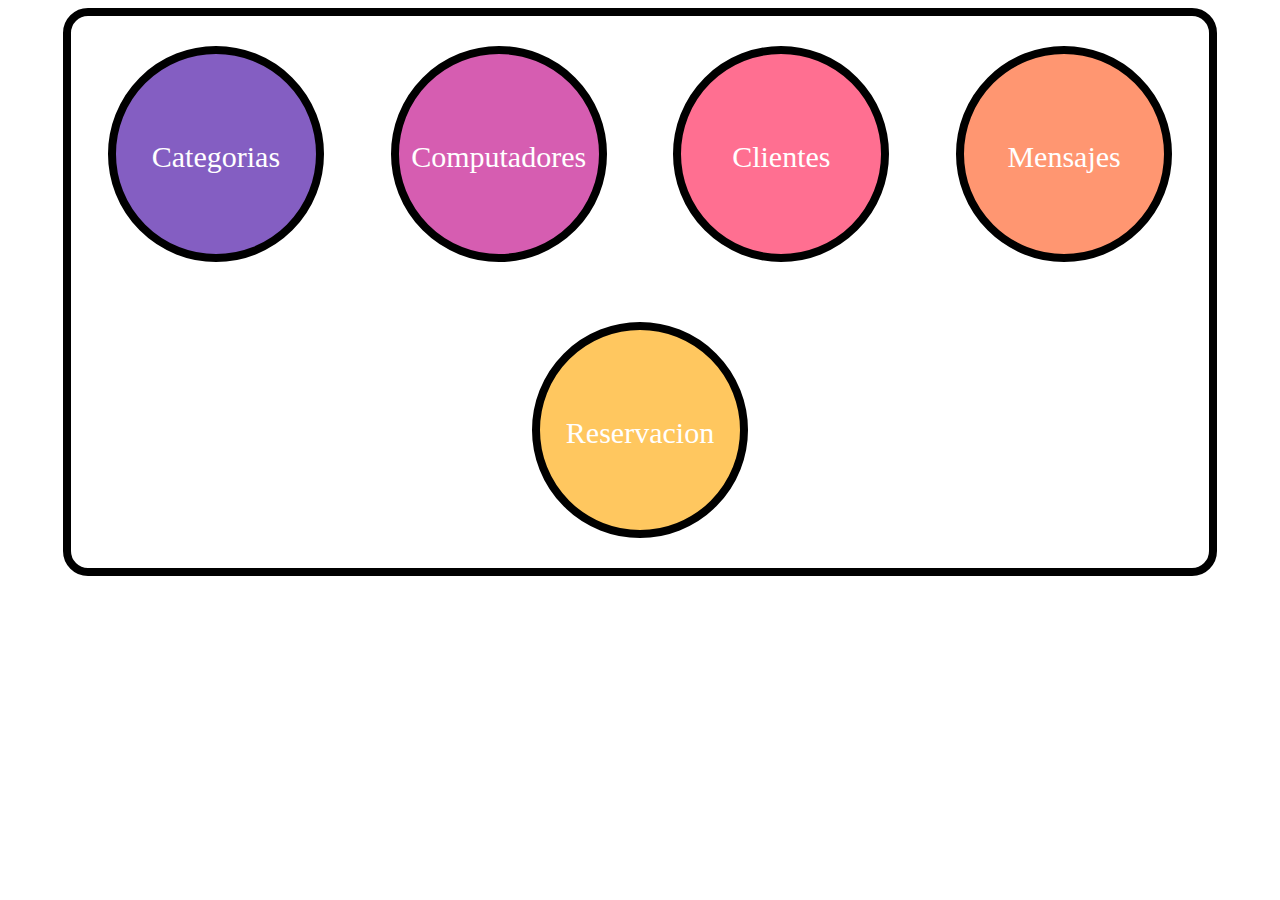
==== src/main/resources/static/index.html @ 816435ed "font end de la aplicacion" ====
<!DOCTYPE html>
<html lang="en">
<head>
    <meta charset="UTF-8">
    <meta http-equiv="X-UA-Compatible" content="IE=edge">
    <meta name="viewport" content="width=device-width, initial-scale=1.0">
    <title>Document</title>
    <link rel="stylesheet" href="css/style.css">
</head>
<body>
    <div class="contenedor">
        <a href="">
        <div class="sesiones se1">
            <p>Categorias</p>
        </div></a>
        <a href="computadores.html">
        <div class="sesiones se2">
            <p>Computadores</p>
        </div></a>
        <a href="clientes.html">
        <div class="sesiones se3">
            <p>Clientes</p>
        </div></a>
        <a href="">
        <div class="sesiones se4">
            <p>Mensajes</p>
        </div></a>
        <a href="">
        <div class="sesiones se5">
            <p>Reservacion</p>
        </div></a>
        
    </div>
</body>
</html>
---- src/main/resources/static/css/style.css ----
.contenedor{
    display: flex;
    flex-direction: row;
    flex-wrap: wrap;
    width: 90%;
    height: 10%;
    border: black solid 8px;
    border-radius: 25px;
    justify-content: space-evenly;
    
    margin: auto;

}
.sesiones{
    text-align: center;
    font-size: 30px;
    border-radius: 100%;
    border: black solid 8px;
    width: 200px;
    height: 200px;
    background-color: yellow;
    margin: 30px;
    
}
.sesiones>p{
    padding-top: 28%;
    color: white;
}
.se1{
   background-color: #845ec2;
}
.se2{
    background-color: #d65db1;
}
.se3{
    background-color: #ff6f91;
}
.se4{
    background-color: #ff9671;
}
.se5{
    background-color: #ffc75f;
}
a{
    text-decoration: none;
}
body{
    box-sizing: border-box;
}
table {
    table-layout: fixed;
    width: 100%;
    align-items: center;
    text-align: center;
  }
table, td,th,tr{
    border-collapse: collapse;
    border: 1px solid black;
}

button{
    border: 1px solid white;
    padding: 5px 30px;
    border-radius: 5px;
    font-size:15px;
    font-weight: bold;
    margin: 0;
    
}
#registrar{
    background-color: #198765;
    color: white;
}
#registrar:hover{
    background-color: #1c5a46;
    color: white;
}
input,select,label{
    margin-right: 10px;
    margin-bottom: 30px;
    font-size:14px;
}
select{
    width: 150px;
}
#recargar{
    padding: 5px 7px;
    background-color: #5d9b9b;
    color: white;
    margin-bottom: 15px;
}
#recargar:hover{
    background-color: #4a7c7c;    
}
#editar,#actualizar{
    margin-left : 5px;
color: white;
background-color: #FBBA00;
}
#actualizar:hover,#editar:hover{
    background-color: #F59D0E;
}
#eliminar{
    margin-left : 5px;
color: white;
background-color: #ff6961;
}
#eliminar:hover{
    background-color: #C23B22;
}
ul {
    list-style-type: none;
    margin: 0;
    padding: 0;
    overflow: hidden;
    background-color: #333;
  }
  
  li {
    float: left;
    
  }
  
  li:last-child {
    border-right: none;
  }
  
  li a {
    display: block;
    color: white;
    text-align: center;
    padding: 14px 16px;
    text-decoration: none;
  }
  
  li a:hover:not(.active) {
    background-color: #111;
  }
  
  .active {
    background-color: #04AA6D;
  }
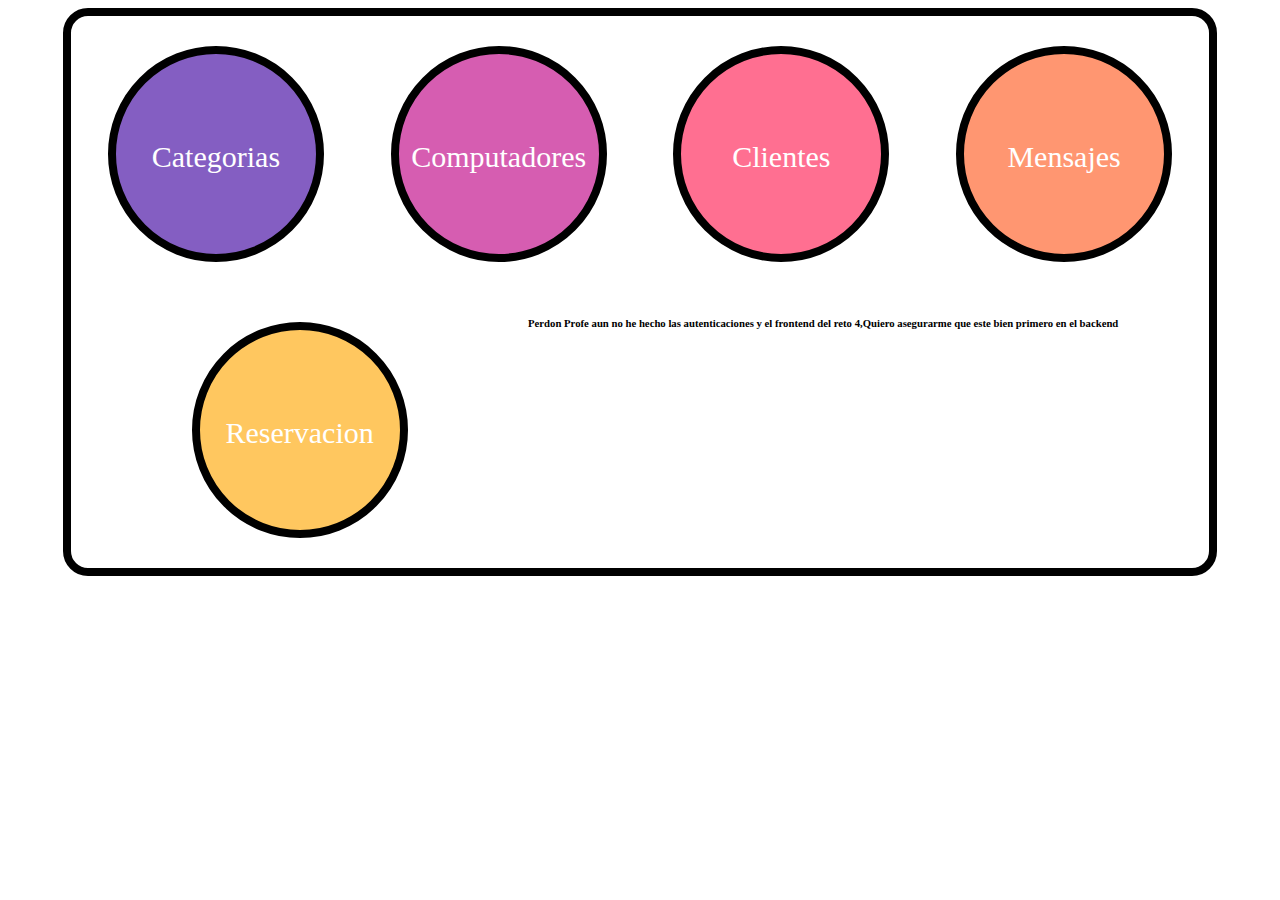
==== commit 22cdb292: "Backend Reto 5" ====
--- a/src/main/resources/static/index.html
+++ b/src/main/resources/static/index.html
@@ -9,7 +9,7 @@
 </head>
 <body>
     <div class="contenedor">
-        <a href="">
+        <a href="categorias.html">
         <div class="sesiones se1">
             <p>Categorias</p>
         </div></a>
@@ -29,7 +29,7 @@
         <div class="sesiones se5">
             <p>Reservacion</p>
         </div></a>
-        
+        <h6>Perdon Profe aun no he hecho las autenticaciones y el frontend del reto 4,Quiero asegurarme que este bien primero en el backend</h6>
     </div>
 </body>
 </html>